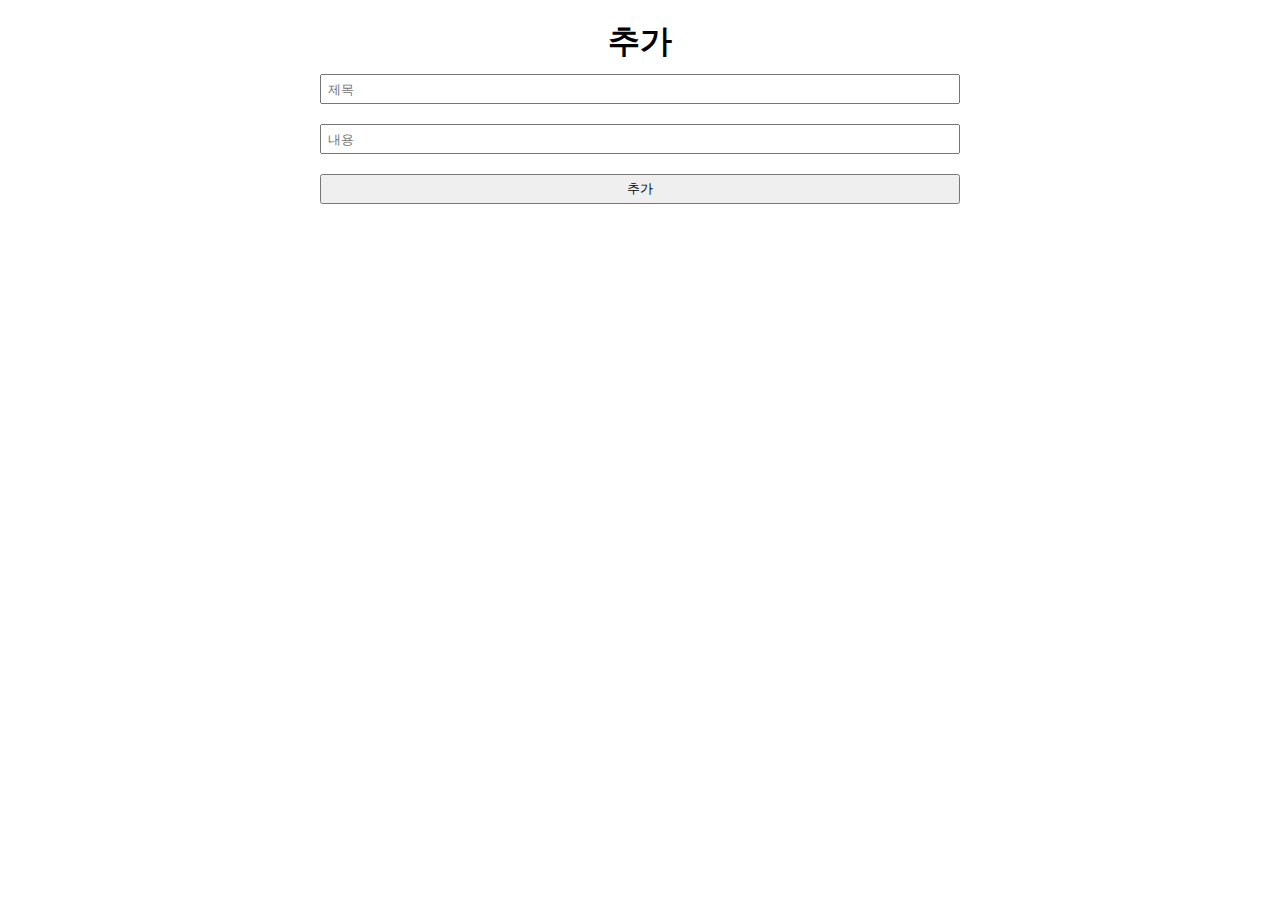
==== create.html @ f99c64a6 "[docs] Create 추가" ====
<!DOCTYPE html>
<html lang="en">
<head>
    <meta charset="UTF-8">
    <meta name="viewport" content="width=device-width, initial-scale=1.0">
    <title>Document</title>
    <link rel="stylesheet" href="./css/create.css">
</head>
<body>
    <div id="inputBox">
        <h1>추가</h1>
        <input type="text" placeholder="제목">
        <input type="text" placeholder="내용">
        <input type="button" value="추가">
    </div>
</body>
</html>
---- css/create.css ----
* {
    margin: 0;
    padding: 0;
}


#inputBox {
    width: 800px;
    margin: 0 auto;
    display: flex;
    flex-direction: column;
    justify-content: center;
    align-items: center;
    padding: 20px 0;
}

#inputBox > input {
    width: 80%;
    margin: 10px 0;
    height: 30px;
    padding: 3px 6px;
    box-sizing: border-box;
}
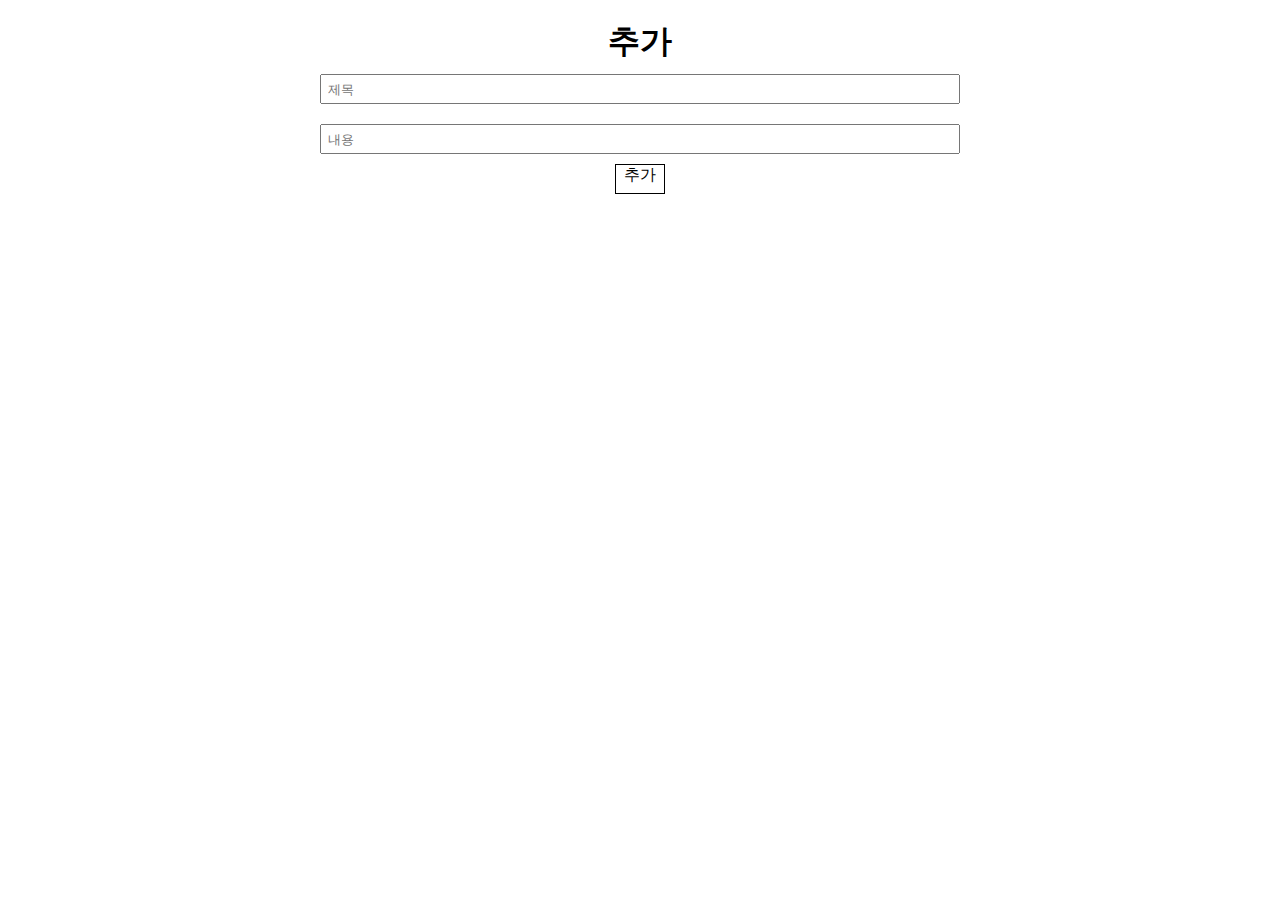
==== commit bc1d6878: "Merge pull request #6 from co-troll/master" ====
--- a/create.html
+++ b/create.html
@@ -4,14 +4,47 @@
     <meta charset="UTF-8">
     <meta name="viewport" content="width=device-width, initial-scale=1.0">
     <title>Document</title>
-    <link rel="stylesheet" href="./css/create.css">
+    
+    <style>
+    * {
+        margin: 0;
+        padding: 0;
+    }
+
+    #inputBox {
+        width: 800px;
+        margin: 0 auto;
+        display: flex;
+        flex-direction: column;
+        justify-content: center;
+        align-items: center;
+        padding: 20px 0;
+    }
+
+    #inputBox > input {
+        width: 80%;
+        margin: 10px 0;
+        height: 30px;
+        padding: 3px 6px;
+        box-sizing: border-box;
+    }
+    a {
+            width: 50px;
+            height: 30px;
+            border: 1px solid;
+            text-decoration: none;
+            box-sizing: border-box;
+            color: black;
+            text-align: center;
+        }
+    </style>
 </head>
 <body>
     <div id="inputBox">
         <h1>추가</h1>
         <input type="text" placeholder="제목">
         <input type="text" placeholder="내용">
-        <input type="button" value="추가">
+        <a href="read.html">추가</a>
     </div>
 </body>
 </html>